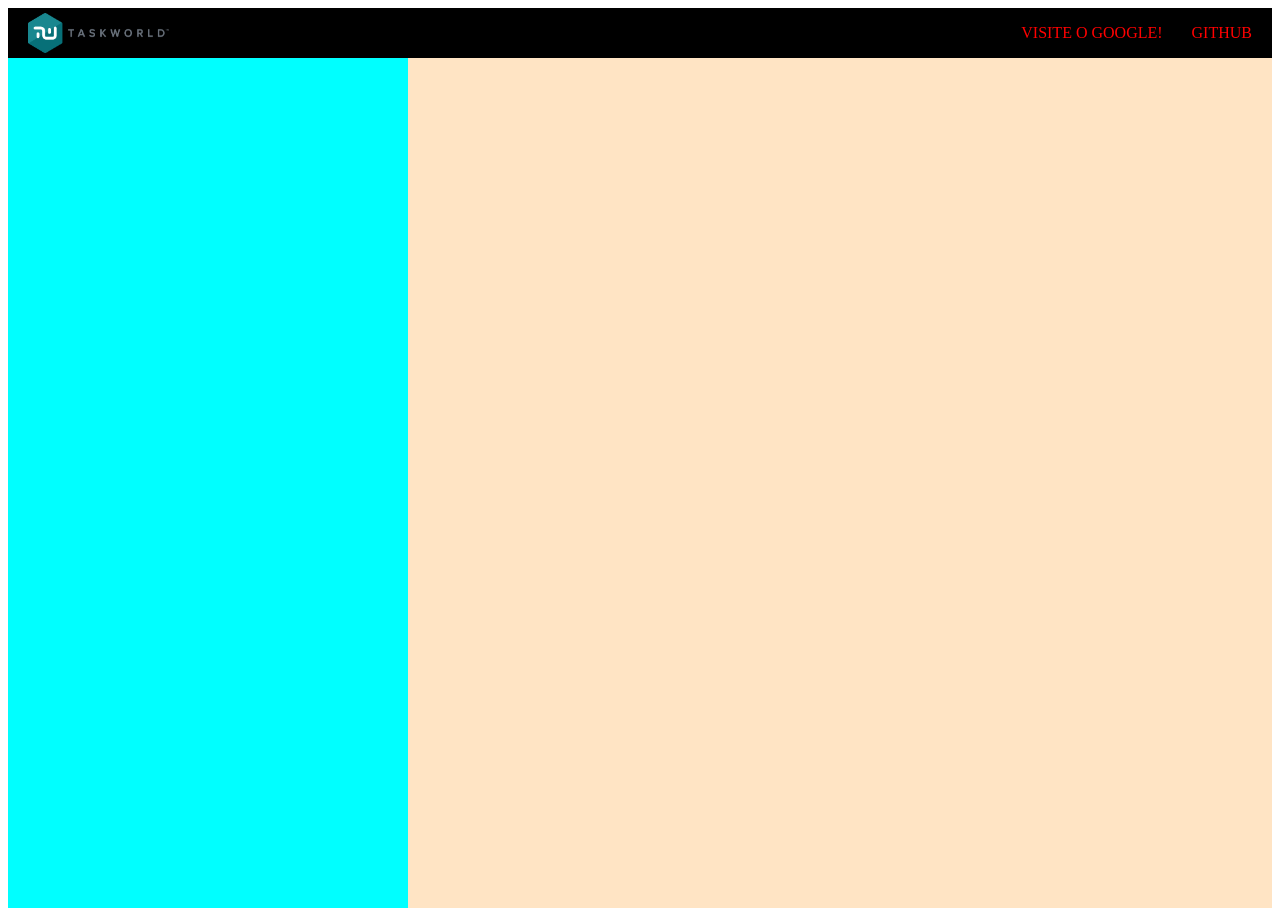
==== form.html @ aca90f95 "form" ====
<!DOCTYPE html>
<html lang="en">
<head>
    <meta charset="UTF-8">
    <meta name="viewport" content="width=device-width, initial-scale=1.0">
    <title>Formulário</title>
    <link rel="stylesheet" href="form.css">
    <link rel="stylesheet" href="reset.css">
</head>
<body>
    <div id="conteudo">
        <div id="navbar">
            <img src="icons8-reproduzir-youtube-30.png" height="40" alt="logo">
            <div id="links">
                <a href="http://google.com" target="_blank">Visite o Google!</a>
                <a href="http://github.com" target="_blank">GitHub</a>
            </div>
        </div>
        <div id="sidebar">

        </div>

    </div>
</body>
</html>
---- form.css ----
:root {
    --preto: black;
}

#conteudo {
    background-color: bisque;
    width: 100%;
    height: 100%;
}

body {
    height: 100vh;

}

#sidebar {
    width: 50%;
    height: calc(100% - 50px);
    min-width: 250px;
    max-width: 400px;
    background-color: aqua;

}

#navbar {
    width: 100%;
    height: 50px;
    background-color: rgb(227, 216, 216);
    display: flex;
    justify-content: space-between;
    align-items: center;
    padding: 0 20px;
    box-sizing: border-box;

}

#links {
    a {
        text-decoration: none;
        color: var(--preto);
        text-transform: uppercase;
        margin-left: 25px;
        
    }
}

@media (min-width: 1000px) {
    #navbar {
        background-color: black;
    }
    #links a {
        color: red;
    }
    
}
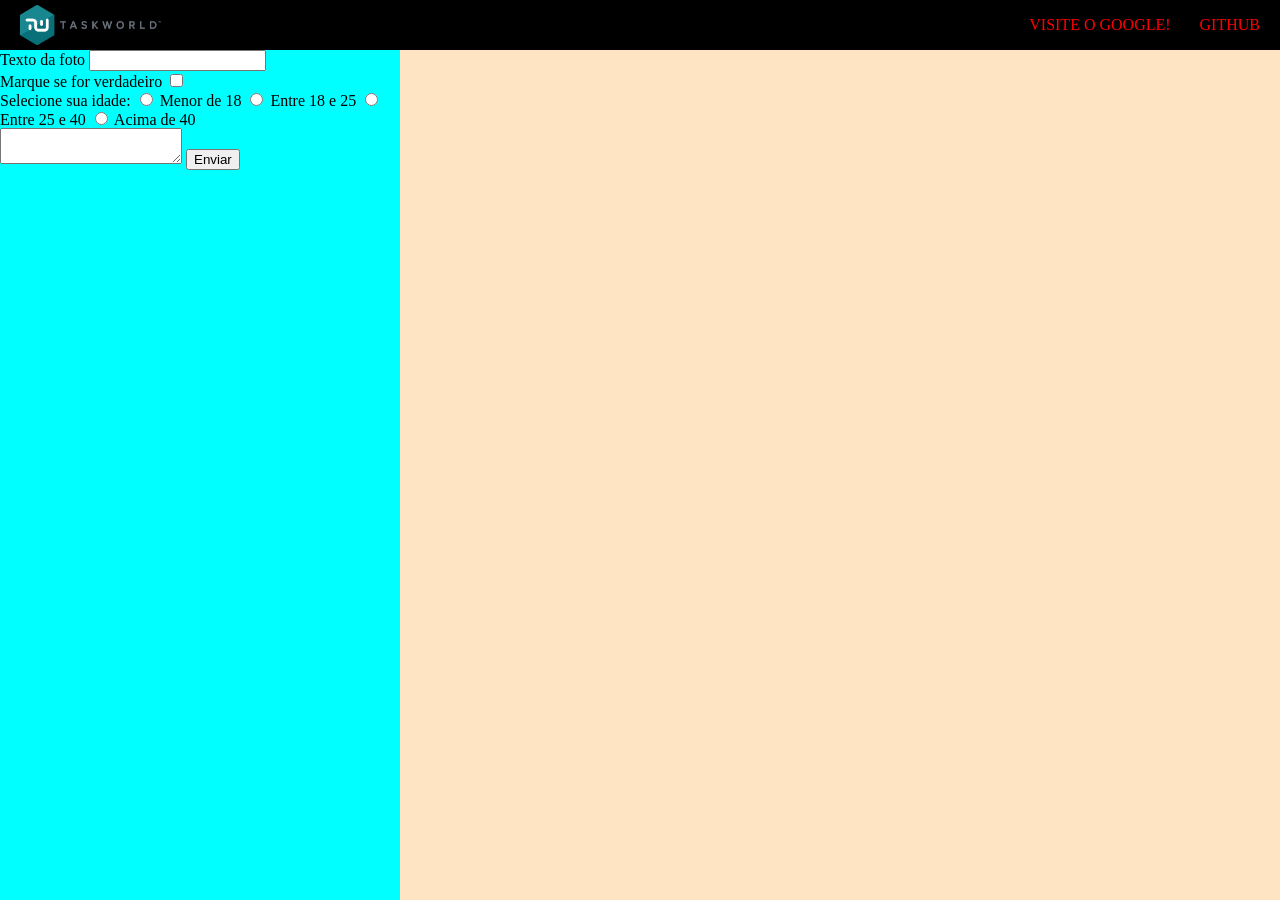
==== commit 55a1e0dc: "form1" ====
--- a/form.html
+++ b/form.html
@@ -17,6 +17,26 @@
             </div>
         </div>
         <div id="sidebar">
+            <form action="#" method="post">
+                <div class="form-item">
+                    <label for="texto-da-foto">Texto da foto</label>
+                    <input type="text" name="texto-da-foto" id="nome">
+                </div>
+                <div clas="form-item">
+                    <label for="seletor">Marque se for verdadeiro</label>
+                    <input type="checkbox" name="seletor" id="checkbox1">
+                </div>
+                <div class="form-item">
+                    <label for="idade">Selecione sua idade:</label>
+                    <input type="radio" name="idade" id="idade1"> Menor de 18
+                    <input type="radio" name="idade" id="idade2"> Entre 18 e 25
+                    <input type="radio" name="idade" id="idade3"> Entre 25 e 40
+                    <input type="radio" name="idade" id="idade4"> Acima de 40
+                </div>  
+                
+                <textarea name="descrição" id="desc"></textarea>
+                <input type="submit" value="Enviar">
+            </form>
 
         </div>
 
--- a/form.css
+++ b/form.css
@@ -20,6 +20,10 @@
     max-width: 400px;
     background-color: aqua;
 
+}
+
+#idade1 {
+    border: 2px solid red;
 }
 
 #navbar {
@@ -52,4 +56,4 @@
         color: red;
     }
     
-}+}
